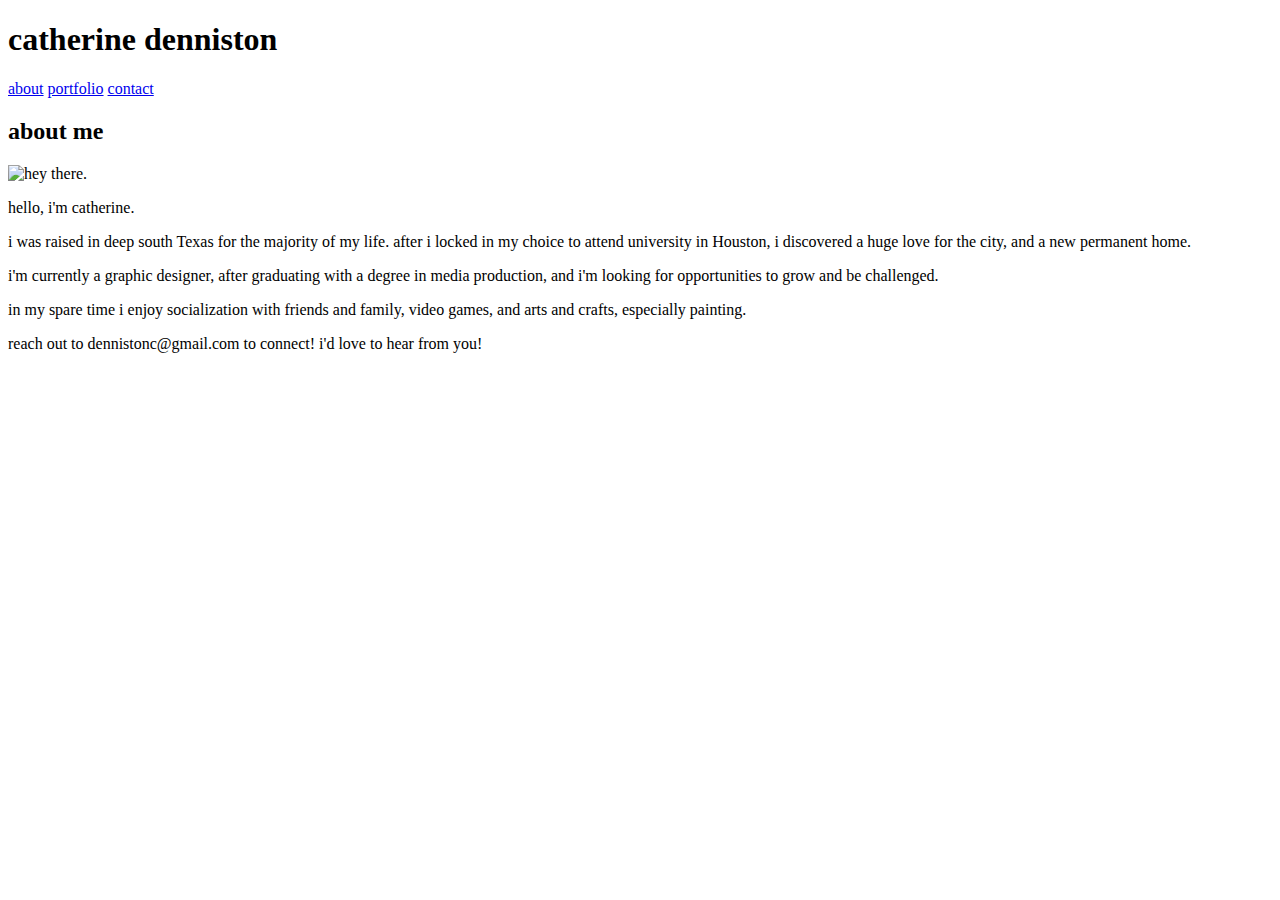
==== index.html @ 412fd497 "updates to nav bar, and site, and small css changes" ====
<!DOCTYPE html>

<html>
    <head>
        <title>catherine denniston</title>
        <link rel="stylesheet" type="text/css" href="assets/css/style.css">
    </head>

    <header>
        <h1>catherine denniston</h1>

        <nav>
            <a href="index.html">about</a>
             <a href="portfolio.html">portfolio</a>
            <a href="contact.html">contact</a> 
        </nav>
    </header>

    <body>
        <div>
            <h2>
                about me
            </h2>

            <div id="picofme">
                <img src="#" alt="hey there." width="200px" height="200px">
            </div>

            <div>
                <p>
                    hello, i'm catherine.
                </p>

                <p>
                    i was raised in deep south Texas for the majority of my life. after i locked in my choice to attend university in Houston, i discovered a huge love for the city, and a new permanent home.
                </p>

                <p>
                    i'm currently a graphic designer, after graduating with a degree in media production, and i'm looking for opportunities to grow and be challenged.
                </p>

                <p>
                    in my spare time i enjoy socialization with friends and family, video games, and arts and crafts, especially painting.
                </p>

                <p>
                    reach out to dennistonc@gmail.com to connect! i'd love to hear from you!
                </p>
            </div>
        </div>
---- assets/css/style.css ----
/* Contact Form */

/* Style inputs with type="text", select elements and textareas */
input[type=text], select, textarea {
    width: 100%; /* Full width */
    padding: 12px; /* Some padding */ 
    border: 1px solid #ccc; /* Gray border */
    border-radius: 4px; /* Rounded borders */
    box-sizing: border-box; /* Make sure that padding and width stays in place */
    margin-top: 6px; /* Add a top margin */
    margin-bottom: 16px; /* Bottom margin */
    resize: vertical /* Allow the user to vertically resize the textarea (not horizontally) */
  }
  
  /* Style the submit button with a specific background color etc */
  input[type=submit] {
    background-color: #4CAF50;
    color: white;
    padding: 12px 20px;
    border: none;
    border-radius: 4px;
    cursor: pointer;
  }
  
  /* When moving the mouse over the submit button, add a darker green color */
  input[type=submit]:hover {
    background-color: #45a049;
  }
  
  /* Add a background color and some padding around the form */
  .container {
    border-radius: 5px;
    background-color: #f2f2f2;
    padding: 20px;
  }
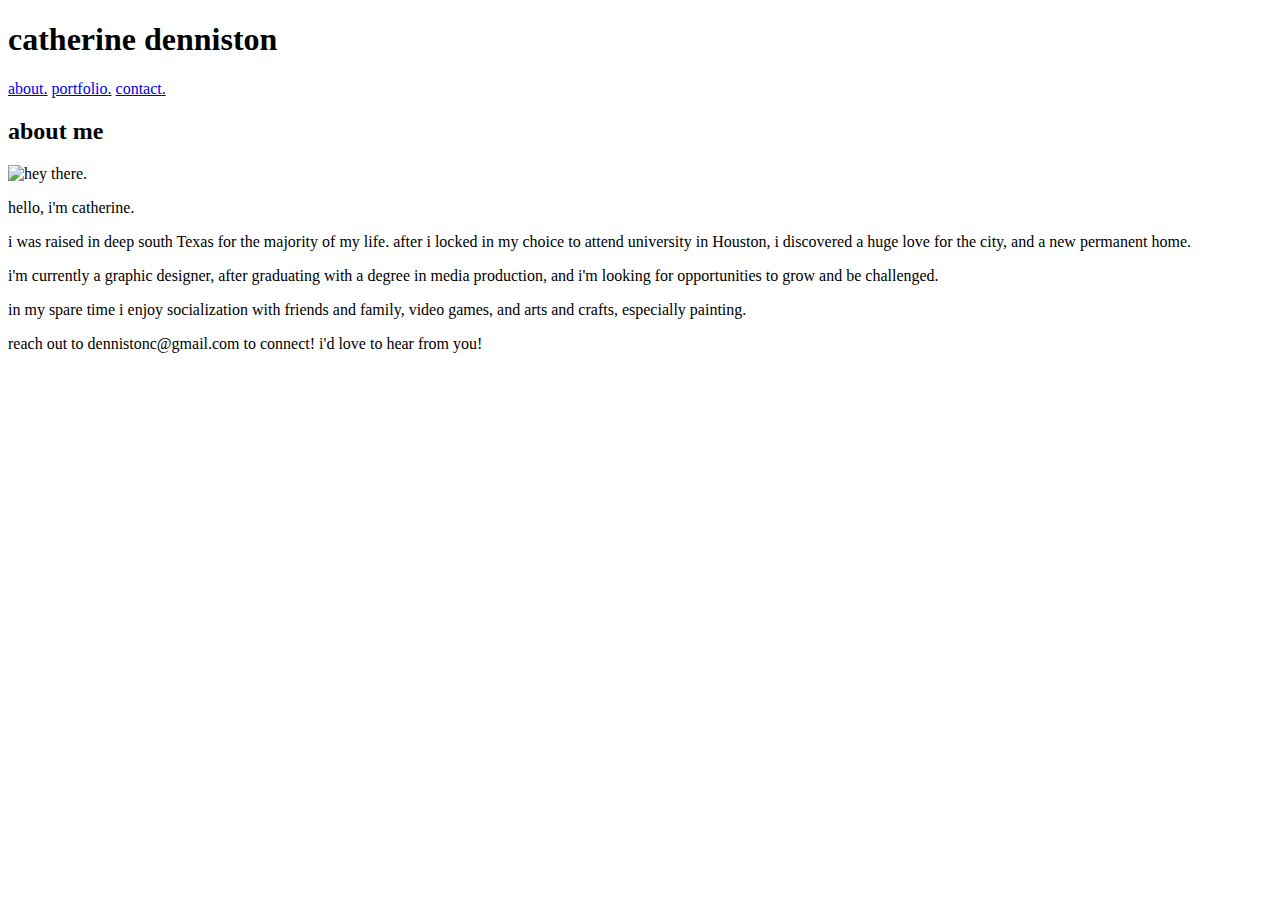
==== commit 880e843d: "Changes to portfolio page" ====
--- a/index.html
+++ b/index.html
@@ -10,9 +10,9 @@
         <h1>catherine denniston</h1>
 
         <nav>
-            <a href="index.html">about</a>
-             <a href="portfolio.html">portfolio</a>
-            <a href="contact.html">contact</a> 
+            <a href="index.html">about.</a>
+             <a href="portfolio.html">portfolio.</a>
+            <a href="contact.html">contact.</a> 
         </nav>
     </header>
 
--- a/assets/css/style.css
+++ b/assets/css/style.css
@@ -5,34 +5,70 @@
 
 /* Style inputs with type="text", select elements and textareas */
 input[type=text], select, textarea {
-    width: 100%; /* Full width */
-    padding: 12px; /* Some padding */ 
-    border: 1px solid #ccc; /* Gray border */
-    border-radius: 4px; /* Rounded borders */
-    box-sizing: border-box; /* Make sure that padding and width stays in place */
-    margin-top: 6px; /* Add a top margin */
-    margin-bottom: 16px; /* Bottom margin */
-    resize: vertical /* Allow the user to vertically resize the textarea (not horizontally) */
-  }
+  width: 100%; /* Full width */
+  padding: 12px; /* Some padding */ 
+  border: 1px solid #ccc; /* Gray border */
+  border-radius: 4px; /* Rounded borders */
+  box-sizing: border-box; /* Make sure that padding and width stays in place */
+  margin-top: 6px; /* Add a top margin */
+  margin-bottom: 16px; /* Bottom margin */
+  resize: vertical /* Allow the user to vertically resize the textarea (not horizontally) */
+}
   
   /* Style the submit button with a specific background color etc */
-  input[type=submit] {
-    background-color: #4CAF50;
-    color: white;
-    padding: 12px 20px;
-    border: none;
-    border-radius: 4px;
-    cursor: pointer;
-  }
+input[type=submit] {
+  background-color: #4CAF50;
+  color: white;
+  padding: 12px 20px;
+  border: none;
+  border-radius: 4px;
+  cursor: pointer;
+}
   
   /* When moving the mouse over the submit button, add a darker green color */
-  input[type=submit]:hover {
-    background-color: #45a049;
-  }
+input[type=submit]:hover {
+  background-color: #45a049;
+}
   
   /* Add a background color and some padding around the form */
-  .container {
-    border-radius: 5px;
-    background-color: #f2f2f2;
-    padding: 20px;
-  }+.container {
+  border-radius: 5px;
+  background-color: #f2f2f2;
+  padding: 20px;
+}
+
+
+  /* Button Over Images */
+  /* Container needed to position the button. Adjust the width as needed */
+.container {
+  position: relative;
+  width: 50%;
+}
+
+/* Make the image responsive */
+.container img {
+  width: 100%;
+  height: auto;
+}
+
+/* Style the button and place it in the middle of the container/image */
+.container .btn {
+  position: absolute;
+  top: 50%;
+  left: 50%;
+  transform: translate(-50%, -50%);
+  -ms-transform: translate(-50%, -50%);
+  background-color: #555;
+  color: white;
+  font-size: 16px;
+  padding: 12px 24px;
+  border: none;
+  cursor: pointer;
+  border-radius: 5px;
+}
+
+.container .btn:hover {
+  background-color: black;
+}
+
+  /* Sticky Footer */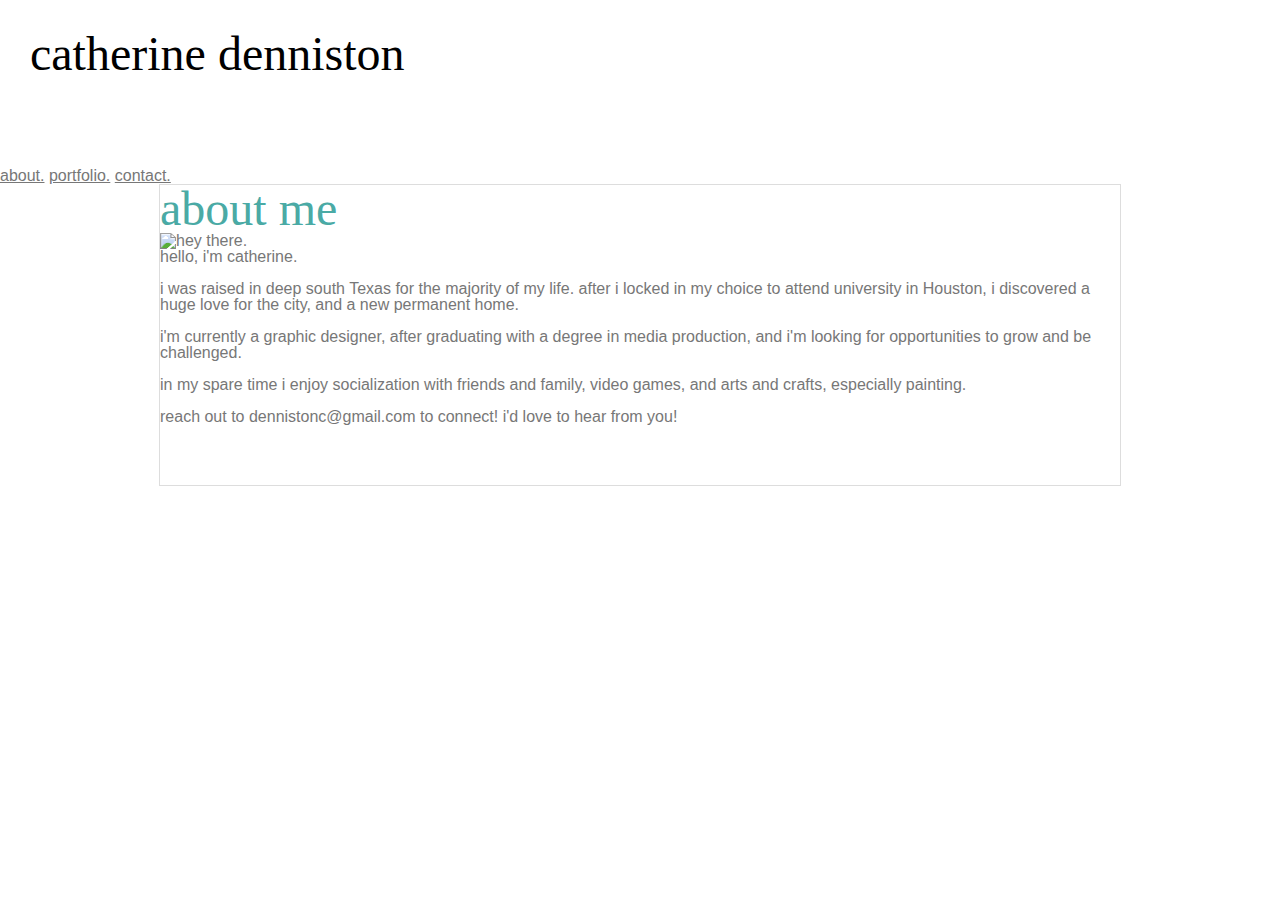
==== commit ef81fa41: "css changes" ====
--- a/index.html
+++ b/index.html
@@ -3,22 +3,28 @@
 <html>
     <head>
         <title>catherine denniston</title>
+        <link rel="stylesheet" type="text/css" href="assets/css/reset.css">
         <link rel="stylesheet" type="text/css" href="assets/css/style.css">
+        <link rel="icon" type="image/x-icon" href="assets/images/favicon.ico">
     </head>
 
     <header>
-        <h1>catherine denniston</h1>
+        <div id="fullname">
+            <h1>catherine denniston<h1>
+        </div>
 
-        <nav>
-            <a href="index.html">about.</a>
-             <a href="portfolio.html">portfolio.</a>
-            <a href="contact.html">contact.</a> 
-        </nav>
+        <div id="navigation">
+            <nav>
+                <a href="index.html">about.</a>
+                <a href="portfolio.html">portfolio.</a>
+                <a href="contact.html">contact.</a> 
+            </nav>
+        </div>
     </header>
 
     <body>
-        <div>
-            <h2>
+        <div class="main">
+            <h2 id="about">
                 about me
             </h2>
 
@@ -27,24 +33,26 @@
             </div>
 
             <div>
+                <section>
                 <p>
                     hello, i'm catherine.
                 </p>
-
+            <br>
                 <p>
                     i was raised in deep south Texas for the majority of my life. after i locked in my choice to attend university in Houston, i discovered a huge love for the city, and a new permanent home.
                 </p>
-
+            <br>
                 <p>
                     i'm currently a graphic designer, after graduating with a degree in media production, and i'm looking for opportunities to grow and be challenged.
                 </p>
-
+            <br>
                 <p>
                     in my spare time i enjoy socialization with friends and family, video games, and arts and crafts, especially painting.
                 </p>
-
+            <br>
                 <p>
                     reach out to dennistonc@gmail.com to connect! i'd love to hear from you!
                 </p>
+                </section>
             </div>
         </div>
--- a/assets/css/style.css
+++ b/assets/css/style.css
@@ -1,8 +1,68 @@
+h1 {
+  font-size: 48px;
+  font-family: 'Georgia', Times, Times New Roman, serif;
+  background-color: #ffffff;
+  padding: 30px;
+  border-bottom: #cccccc;
+  
+  position: relative;
+}
 
+nav {
+  font-family: 'Arial', 'Helvetica Neue', Helvetica, sans-serif;
+  color: #777777;
+  position: relative;
+}
 
+a {
+  color: #777777;
+  text-decoration: underline;
+}
 
-/* Contact Form */
+h2 {
+  font-family: 'Georgia', Times, Times New Roman, serif;
+  font-size: 48px;
+  color: #4aaaa5;
+}
 
+body {
+  background-image: url("./assets/images/spikes.png");
+  background-repeat: repeat;
+}
+
+.main {
+  height: 300px;
+  width: 960px;
+  background-color: #ffffff;
+  border-color: #dddddd;
+  color: #777777;
+  font-family: 'Arial', 'Helvetica Neue', Helvetica, sans-serif;
+  border-style: solid;
+  border-width: 1px;
+  margin: 0 auto;
+}
+
+.name {
+  width: 960px;
+  height: auto; 
+  overflow: auto;
+  background-color: #4aaaa5;
+  color: #ffffff;
+}
+
+#fullname {
+  background-color: #4aaaa5;
+}
+
+#about {
+  border-bottom: "#dddddd";
+}
+
+.btn {
+  font-family: 'Arial', 'Helvetica Neue', Helvetica, sans-serif;
+}
+
+/* Contact Form CSS */
 /* Style inputs with type="text", select elements and textareas */
 input[type=text], select, textarea {
   width: 100%; /* Full width */
@@ -17,7 +77,7 @@
   
   /* Style the submit button with a specific background color etc */
 input[type=submit] {
-  background-color: #4CAF50;
+  background-color: #666666;
   color: white;
   padding: 12px 20px;
   border: none;
@@ -27,7 +87,7 @@
   
   /* When moving the mouse over the submit button, add a darker green color */
 input[type=submit]:hover {
-  background-color: #45a049;
+  background-color: #333333;
 }
   
   /* Add a background color and some padding around the form */
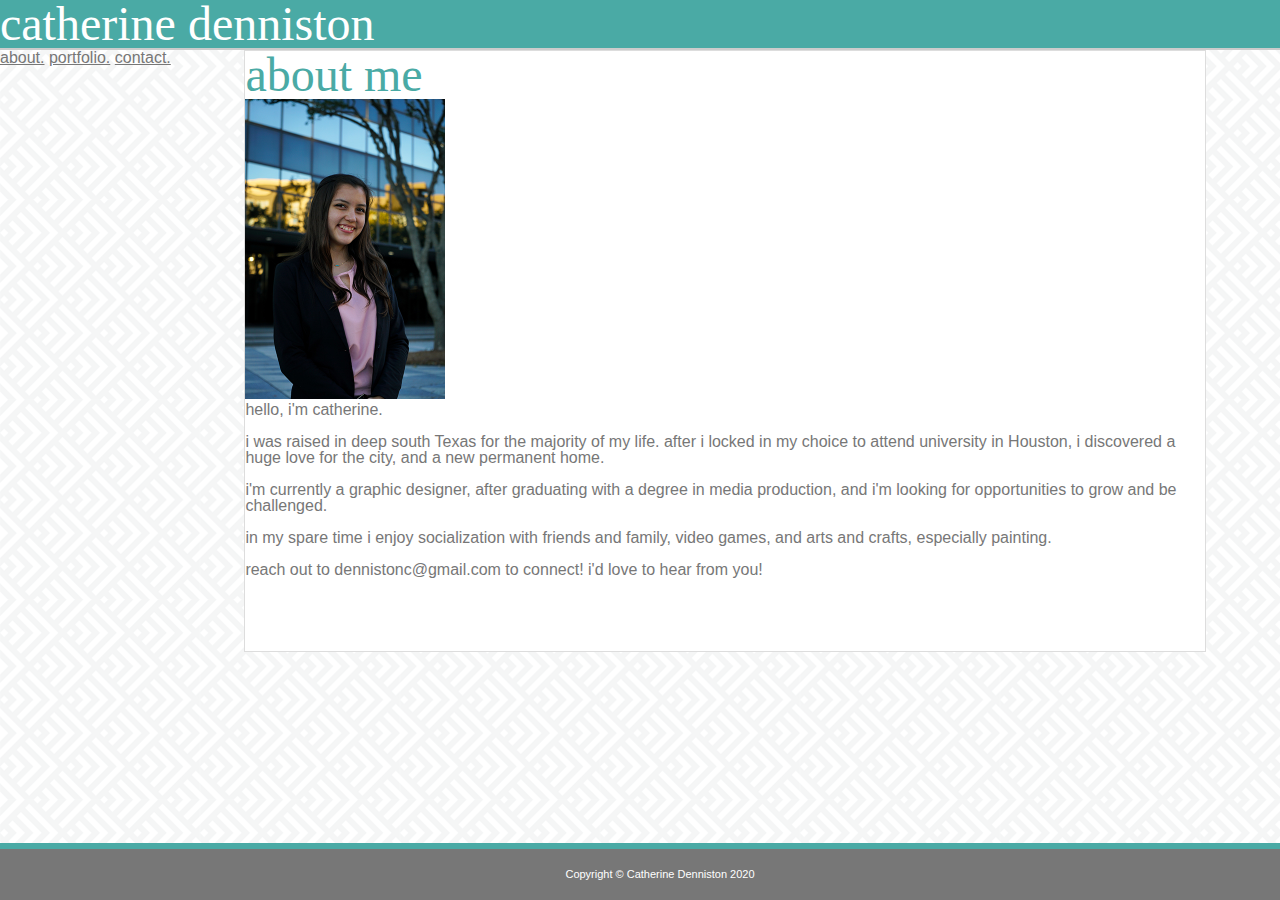
==== commit 57aa4b61: "html and css changes" ====
--- a/index.html
+++ b/index.html
@@ -29,11 +29,11 @@
             </h2>
 
             <div id="picofme">
-                <img src="#" alt="hey there." width="200px" height="200px">
+                <img src="assets/images/DSC02998_Edit-2.jpg" alt="hey there." width="200px">
             </div>
 
             <div>
-                <section>
+                <section id="mainbio">
                 <p>
                     hello, i'm catherine.
                 </p>
@@ -56,3 +56,9 @@
                 </section>
             </div>
         </div>
+
+        <div class="footer">
+            <p>Copyright © Catherine Denniston 2020</p>
+        </div>
+    </body>
+</html>
--- a/assets/css/style.css
+++ b/assets/css/style.css
@@ -1,17 +1,22 @@
 h1 {
   font-size: 48px;
   font-family: 'Georgia', Times, Times New Roman, serif;
-  background-color: #ffffff;
-  padding: 30px;
-  border-bottom: #cccccc;
-  
+  background-color: #4aaaa5;
+  color: #ffffff;
+  border-bottom-color: #cccccc;
+  border-bottom-width: 1px;
+  border-bottom-style: solid;
   position: relative;
 }
 
 nav {
   font-family: 'Arial', 'Helvetica Neue', Helvetica, sans-serif;
   color: #777777;
-  position: relative;
+}
+
+#navigation {
+  margin: 0 auto;
+  float: left;
 }
 
 a {
@@ -26,12 +31,12 @@
 }
 
 body {
-  background-image: url("./assets/images/spikes.png");
+  background-image: url("../images/spikes.png");
   background-repeat: repeat;
 }
 
 .main {
-  height: 300px;
+  height: 600px;
   width: 960px;
   background-color: #ffffff;
   border-color: #dddddd;
@@ -40,6 +45,11 @@
   border-style: solid;
   border-width: 1px;
   margin: 0 auto;
+  overflow: auto;
+}
+
+#mainbio {
+  display: inline;
 }
 
 .name {
@@ -52,6 +62,7 @@
 
 #fullname {
   background-color: #4aaaa5;
+  color: #ffffff;
 }
 
 #about {
@@ -131,4 +142,19 @@
   background-color: black;
 }
 
-  /* Sticky Footer */+  /* Sticky Footer */
+  .footer {
+    position: fixed;
+    left: 0;
+    bottom: 0;
+    width: 100%;
+    padding: 20px;
+    background-color: #777777;
+    color: white;
+    border-top-width: 6px;
+    border-top-color: #4aaaa5;
+    border-top-style: solid;
+    text-align: center;
+    font-size: 11px;
+    font-family: 'Arial', 'Helvetica Neue', Helvetica, sans-serif;
+  }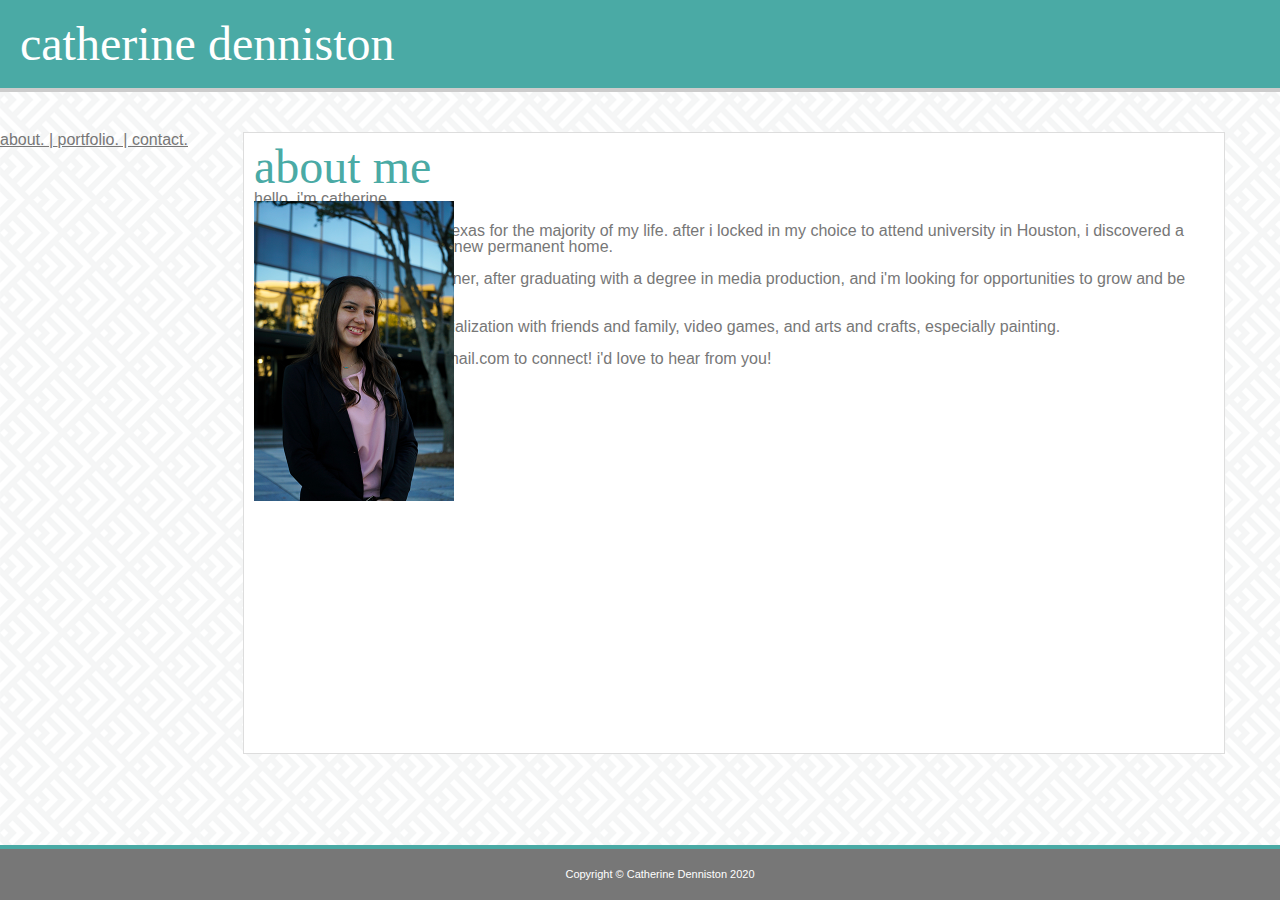
==== commit 6e8e7c05: "uploading latest changes for pull on mac" ====
--- a/index.html
+++ b/index.html
@@ -15,8 +15,8 @@
 
         <div id="navigation">
             <nav>
-                <a href="index.html">about.</a>
-                <a href="portfolio.html">portfolio.</a>
+                <a href="index.html">about. | </a>
+                <a href="portfolio.html">portfolio. | </a>
                 <a href="contact.html">contact.</a> 
             </nav>
         </div>
--- a/assets/css/style.css
+++ b/assets/css/style.css
@@ -3,15 +3,13 @@
   font-family: 'Georgia', Times, Times New Roman, serif;
   background-color: #4aaaa5;
   color: #ffffff;
-  border-bottom-color: #cccccc;
-  border-bottom-width: 1px;
-  border-bottom-style: solid;
   position: relative;
 }
 
 nav {
   font-family: 'Arial', 'Helvetica Neue', Helvetica, sans-serif;
   color: #777777;
+  float: left;
 }
 
 #navigation {
@@ -46,6 +44,8 @@
   border-width: 1px;
   margin: 0 auto;
   overflow: auto;
+  box-sizing: padding-box;
+  padding: 10px;
 }
 
 #mainbio {
@@ -61,12 +61,22 @@
 }
 
 #fullname {
+  padding: 20px;
   background-color: #4aaaa5;
   color: #ffffff;
+  border-bottom-color: #cccccc;
+  border-bottom-width: 4px;
+  border-bottom-style: solid;
+  margin-bottom: 40px;
 }
 
 #about {
   border-bottom: "#dddddd";
+}
+
+#picofme {
+  padding: 10px 10px 10px 0px;
+  position: absolute;
 }
 
 .btn {
@@ -151,7 +161,7 @@
     padding: 20px;
     background-color: #777777;
     color: white;
-    border-top-width: 6px;
+    border-top-width: 4px;
     border-top-color: #4aaaa5;
     border-top-style: solid;
     text-align: center;
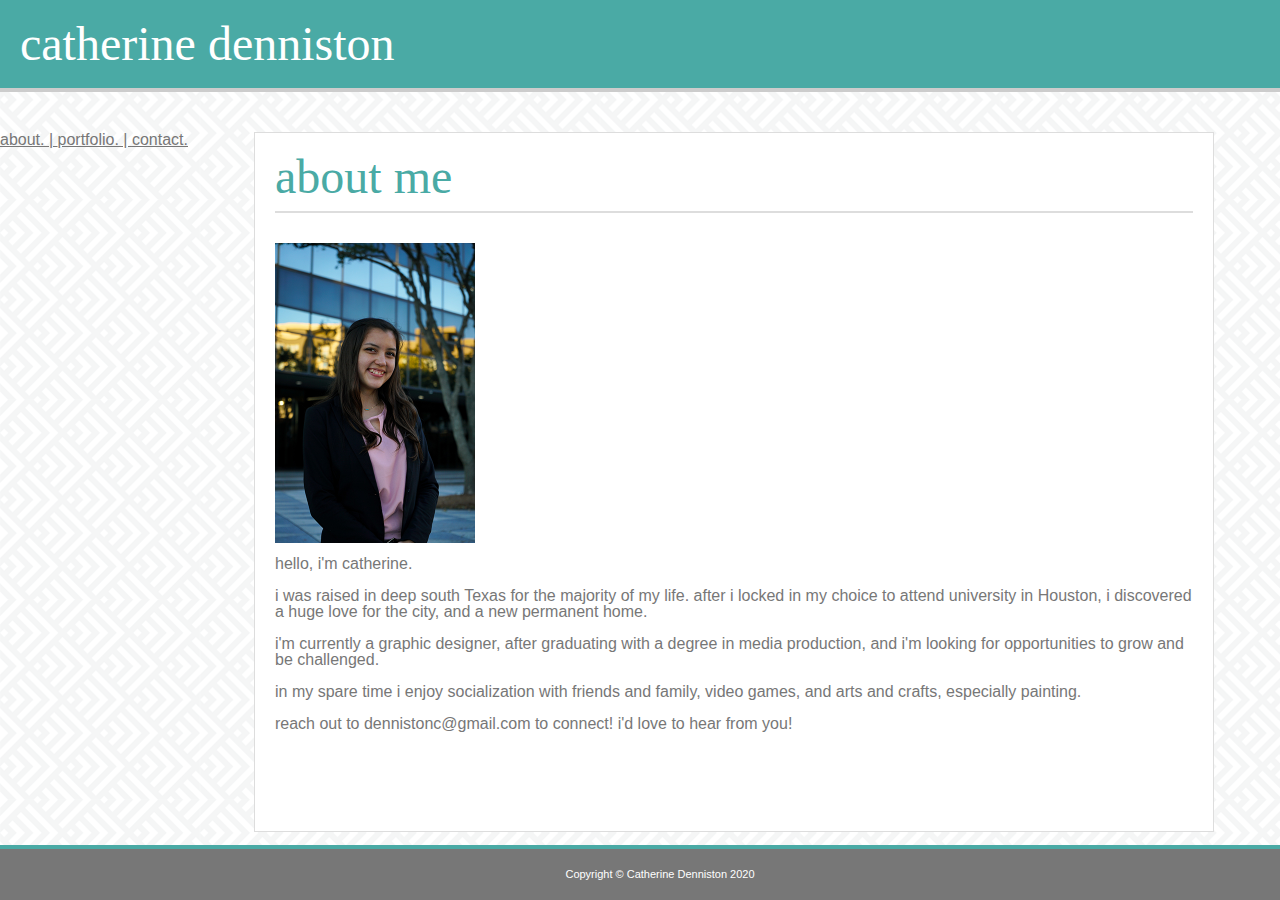
==== commit 11651729: "Many css and html changes made" ====
--- a/index.html
+++ b/index.html
@@ -23,7 +23,7 @@
     </header>
 
     <body>
-        <div class="main">
+        <div class="mainabout">
             <h2 id="about">
                 about me
             </h2>
--- a/assets/css/style.css
+++ b/assets/css/style.css
@@ -33,10 +33,67 @@
   background-repeat: repeat;
 }
 
-.main {
+.mainabout {
+  height: 700px;
+  width: 960px;
+  background-color: #ffffff;
+  border-width: 2px;
+  border-style: solid;
+  border-color: #dddddd;
+  color: #777777;
+  font-family: 'Arial', 'Helvetica Neue', Helvetica, sans-serif;
+  border-style: solid;
+  border-width: 1px;
+  margin: 0 auto;
+  overflow: auto;
+  box-sizing: border-box;
+  padding: 20px;
+}
+
+#about {
+  border-bottom-width: 2px;
+  border-bottom-style: solid;
+  border-bottom-color: #dddddd;
+  padding-bottom: 10px;
+  margin-bottom: 20px;
+}
+
+#mainbio {
+  display: block;
+  float: right;
+}
+
+.mainportfolio {
+  height: 650px;
+  width: 960px;
+  background-color: #ffffff;
+  border-width: 2px;
+  border-style: solid;
+  border-color: #dddddd;
+  color: #777777;
+  font-family: 'Arial', 'Helvetica Neue', Helvetica, sans-serif;
+  border-style: solid;
+  border-width: 1px;
+  margin: 0 auto;
+  overflow: auto;
+  box-sizing: border-box;
+  padding: 20px;
+}
+
+#portfolio {
+  border-bottom-width: 2px;
+  border-bottom-style: solid;
+  border-bottom-color: #dddddd;
+  padding-bottom: 10px;
+  margin-bottom: 20px;
+}
+
+.maincontact {
   height: 600px;
   width: 960px;
   background-color: #ffffff;
+  border-width: 2px;
+  border-style: solid;
   border-color: #dddddd;
   color: #777777;
   font-family: 'Arial', 'Helvetica Neue', Helvetica, sans-serif;
@@ -44,12 +101,16 @@
   border-width: 1px;
   margin: 0 auto;
   overflow: auto;
-  box-sizing: padding-box;
-  padding: 10px;
-}
-
-#mainbio {
-  display: inline;
+  box-sizing: border-box;
+  padding: 20px;
+}
+
+#contact {
+  border-bottom-width: 2px;
+  border-bottom-style: solid;
+  border-bottom-color: #dddddd;
+  padding-bottom: 10px;
+  margin-bottom: 20px;
 }
 
 .name {
@@ -70,13 +131,10 @@
   margin-bottom: 40px;
 }
 
-#about {
-  border-bottom: "#dddddd";
-}
-
 #picofme {
   padding: 10px 10px 10px 0px;
-  position: absolute;
+  display: block;
+  float: left;
 }
 
 .btn {
@@ -84,40 +142,37 @@
 }
 
 /* Contact Form CSS */
-/* Style inputs with type="text", select elements and textareas */
 input[type=text], select, textarea {
-  width: 100%; /* Full width */
-  padding: 12px; /* Some padding */ 
-  border: 1px solid #ccc; /* Gray border */
-  border-radius: 4px; /* Rounded borders */
-  box-sizing: border-box; /* Make sure that padding and width stays in place */
-  margin-top: 6px; /* Add a top margin */
-  margin-bottom: 16px; /* Bottom margin */
-  resize: vertical /* Allow the user to vertically resize the textarea (not horizontally) */
-}
-  
-  /* Style the submit button with a specific background color etc */
+  width: 100%;
+  padding: 12px;
+  border: 1px solid #cccccc;
+  border-radius: 4px;
+  box-sizing: border-box;
+  margin-top: 5px;
+  margin-bottom: 15px;
+  resize: vertical;
+}
+
 input[type=submit] {
-  background-color: #666666;
+  background-color: #4aaaa5;
   color: white;
   padding: 12px 20px;
   border: none;
   border-radius: 4px;
   cursor: pointer;
 }
-  
-  /* When moving the mouse over the submit button, add a darker green color */
+
 input[type=submit]:hover {
-  background-color: #333333;
-}
-  
-  /* Add a background color and some padding around the form */
-.container {
-  border-radius: 5px;
-  background-color: #f2f2f2;
-  padding: 20px;
-}
-
+  background-color: #3d8a86;
+}
+
+.contactcontainer {
+  padding: 20px;
+}
+
+td {
+  padding: 5px;
+}
 
   /* Button Over Images */
   /* Container needed to position the button. Adjust the width as needed */
@@ -135,21 +190,20 @@
 /* Style the button and place it in the middle of the container/image */
 .container .btn {
   position: absolute;
-  top: 50%;
-  left: 50%;
-  transform: translate(-50%, -50%);
-  -ms-transform: translate(-50%, -50%);
-  background-color: #555;
+  bottom: 10px;
+  left: 0%;
+  background-color: #4aaaa5;
   color: white;
   font-size: 16px;
-  padding: 12px 24px;
+  padding: 12px 0px 12px 0px;
+  padding-left: 50px;
+  padding-right: 50px;
   border: none;
   cursor: pointer;
-  border-radius: 5px;
 }
 
 .container .btn:hover {
-  background-color: black;
+  background-color: #3d8a86;
 }
 
   /* Sticky Footer */
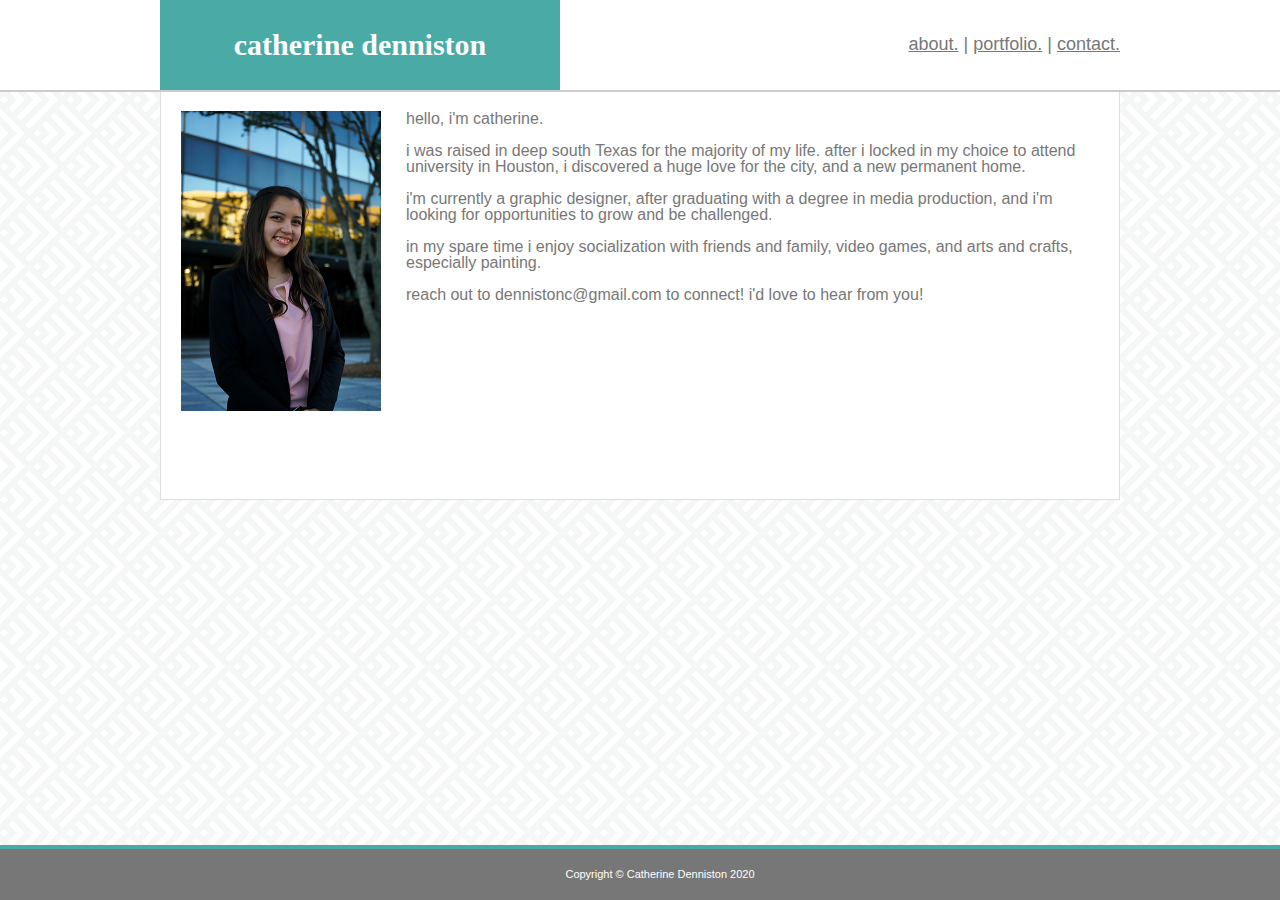
==== commit 23ce0f68: "More css and html changes to header and nav" ====
--- a/index.html
+++ b/index.html
@@ -8,21 +8,18 @@
         <link rel="icon" type="image/x-icon" href="assets/images/favicon.ico">
     </head>
 
-    <header>
-        <div id="fullname">
-            <h1>catherine denniston<h1>
-        </div>
+    <body>
+        <header id="masthead">
+            <div class="headercontainer">
+              <a href="index.html" id="logo">catherine denniston</a>
+              <nav>
+                <a href="index.html">about.</a> | 
+                <a href="portfolio.html">portfolio.</a> | 
+                <a href="contact.html">contact.</a>
+              </nav>
+            </div>
+          </header>
 
-        <div id="navigation">
-            <nav>
-                <a href="index.html">about. | </a>
-                <a href="portfolio.html">portfolio. | </a>
-                <a href="contact.html">contact.</a> 
-            </nav>
-        </div>
-    </header>
-
-    <body>
         <div class="mainabout">
             <h2 id="about">
                 about me
--- a/assets/css/style.css
+++ b/assets/css/style.css
@@ -8,13 +8,10 @@
 
 nav {
   font-family: 'Arial', 'Helvetica Neue', Helvetica, sans-serif;
-  color: #777777;
-  float: left;
-}
-
-#navigation {
-  margin: 0 auto;
-  float: left;
+  font-size: 18px;
+  color: #777777;
+  float: right;
+  margin-top: 35px;
 }
 
 a {
@@ -33,8 +30,39 @@
   background-repeat: repeat;
 }
 
+.headercontainer {
+  width: 100%;
+  max-width: 960px;
+  margin: 0 auto;
+  clear: both;
+}
+
+#masthead {
+  position: fixed;
+  width: 100%;
+  margin: 0 0 30px;
+  overflow: auto;
+  color: #ffffff;
+  background: #ffffff;
+  border-bottom: 2px solid #cccccc;
+}
+
+#logo {
+  float: left;
+  width: 400px;
+  height: 90px;
+  font-family: Georgia, Times, "Times New Roman", serif;
+  font-size: 30px;
+  font-weight: 700;
+  line-height: 90px;
+  color: #ffffff;
+  text-align: center;
+  text-decoration: none;
+  background: #4aaaa5;
+}
+
 .mainabout {
-  height: 700px;
+  height: 500px;
   width: 960px;
   background-color: #ffffff;
   border-width: 2px;
@@ -58,9 +86,16 @@
   margin-bottom: 20px;
 }
 
+#picofme {
+  padding: 10px 10px 10px 0px;
+  margin-right: 15px;
+  float: left;
+}
+
 #mainbio {
   display: block;
-  float: right;
+  margin-left: 15px;
+  padding-top: 10px;
 }
 
 .mainportfolio {
@@ -129,12 +164,6 @@
   border-bottom-width: 4px;
   border-bottom-style: solid;
   margin-bottom: 40px;
-}
-
-#picofme {
-  padding: 10px 10px 10px 0px;
-  display: block;
-  float: left;
 }
 
 .btn {
@@ -175,23 +204,21 @@
 }
 
   /* Button Over Images */
-  /* Container needed to position the button. Adjust the width as needed */
 .container {
   position: relative;
   width: 50%;
 }
 
-/* Make the image responsive */
 .container img {
   width: 100%;
   height: auto;
 }
 
-/* Style the button and place it in the middle of the container/image */
 .container .btn {
   position: absolute;
   bottom: 10px;
   left: 0%;
+  width: 100%;
   background-color: #4aaaa5;
   color: white;
   font-size: 16px;
